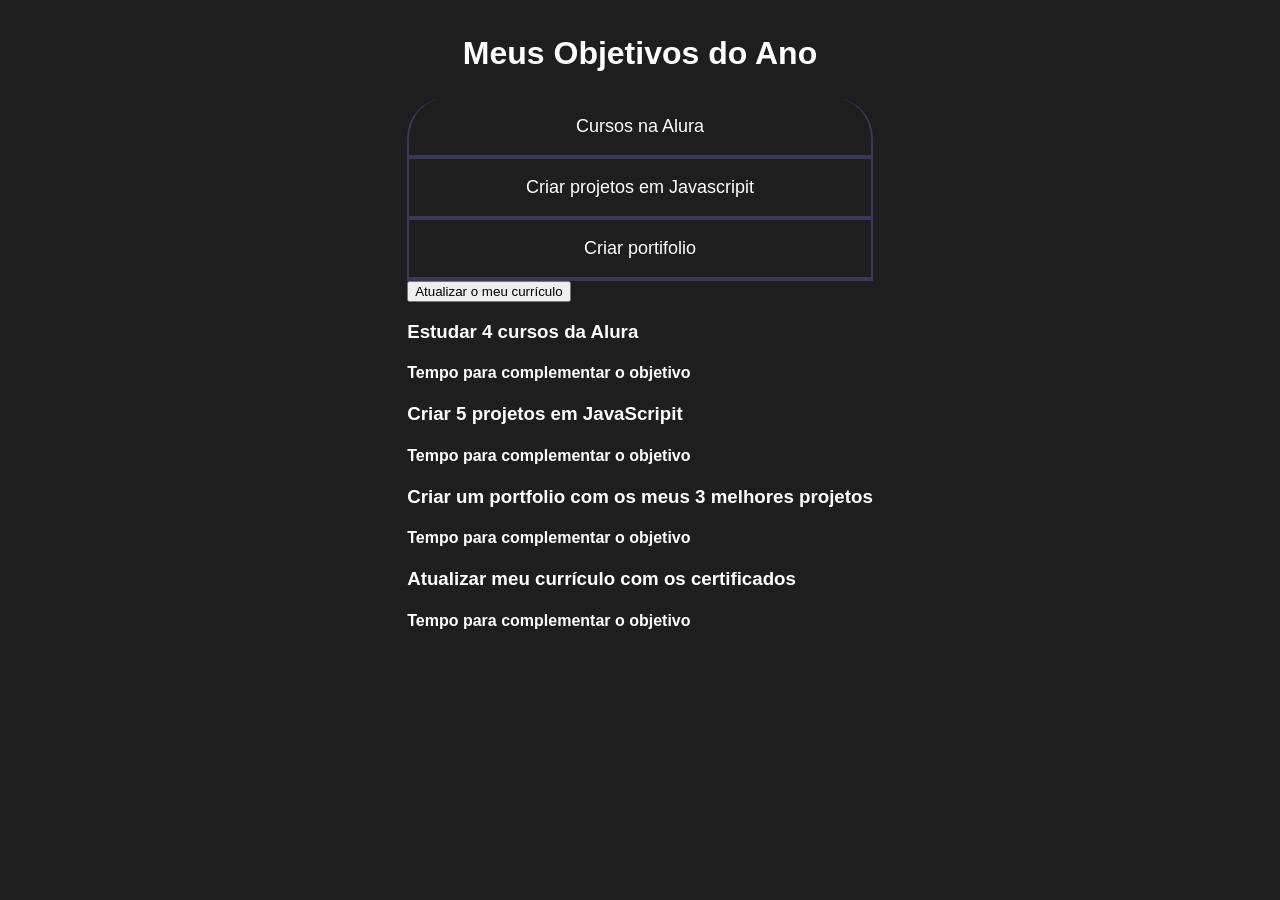
==== index.html @ b06a495d "Aula dia 22/05" ====
<!DOCTYPE html>
<html lang="pt-br">
<head>
    <meta charset="UTF-8">
    <meta http-equiv="X-UA-Compatible" content="IE=edge">
    <meta name="viewport" content="width=device-width, initial-scale=1.0">
    <title>Minhas Metas</title>
    <link rel="stylesheet" href="style.css">
</head>


<body>
    <section class="conteudo-principal">
        <h2 class="titulo-principal"> Meus Objetivos do Ano</h2>
        <div class="botoes">
            <button class="botao">Cursos na Alura</button>
            <button class="botao">Criar projetos em Javascripit</button>
            <button class="botao">Criar portifolio</button>
            <button class="baotao">Atualizar o meu currículo</button>

            <div class="abas_textos">
                <div class="aba-conteudo">
                    <h3 class="aba-conteudo-titulo-pricipal">Estudar 4 cursos da Alura </h3>
                    <h4 class="aba-conteudo-titulo-sencundario">Tempo para complementar o objetivo</h4>
                </div>
                <div class="aba-conteudo">
                    <h3 class="aba-conteudo-titulo-principal">Criar 5 projetos em JavaScripit</h3>
                    <h4 class="aba-conteudo-titulo-sendundario">Tempo para complementar o objetivo</h4>
                </div>

                <div class="aba-conteudo">
                    <h3 class="aba-conteudo-titulo-principal">Criar um portfolio com os meus 3 melhores projetos</h3>
                    <h4 class="aba-conteudo-titulo-sendundario">Tempo para complementar o objetivo</h4>
                </div>

                <div class="aba-conteudo">
                    <h3 class="aba-conteudo-titulo-principal">Atualizar meu currículo com os certificados</h3>
                    <h4 class="aba-conteudo-titulo-sendundario">Tempo para complementar o objetivo</h4>
                </div>
                
            </div>
            

        </div>

    </section>
    
    
</body>
</html>
---- style.css ----
:root{
    --cor-de-fundo: #1E1E1E;
    --verde: #6FFF57;
    --branco: #FFFFFF;
    --botao-ativo: #3A375E;
    --botao-inativo: rgba(58,55,94,0,5);
    --texto-fundo:rgba(58,55,94,0,3);
    }
    body{
    background-color:var(--cor-de-fundo);
    color: var(--branco);
    font-family: "Chakra Petch", sans-serif;
    }
    .conteudo-principal{
    display: flex;
    flex-direction: column;
    justify-content: center;
    align-items: center;
    max-width: 1200px;
    width: 100%;
    margin: 0 auto;
    }
    
    .titulo-principal{
    text-align: center;
    width: 100%;
    font-size: 32px;
    }
    
    .tutulo-principal span{
    color: var(--verde);
    }
    
    .botao{
    font-family: "Chakra Petch", sans-serif;
    background-color: var(--botao-inativo);
    color: var(--branco);
    display: flex;
    justify-content: center;
    padding: 1em;
    font-size: 18px;
    align-items: center;
    width: 100%;
    border-bottom: 4px solid var(--botao-ativo);
    border-left: 2px solid var(--botao-ativo);
    border-right: 2px solid var(--botao-ativo);
    border-top: none;
    }
    
    .botao:first-child{
    border-radius: 40px 40px 0 0;
    }
    
    .botoes{
    display: block;
    }
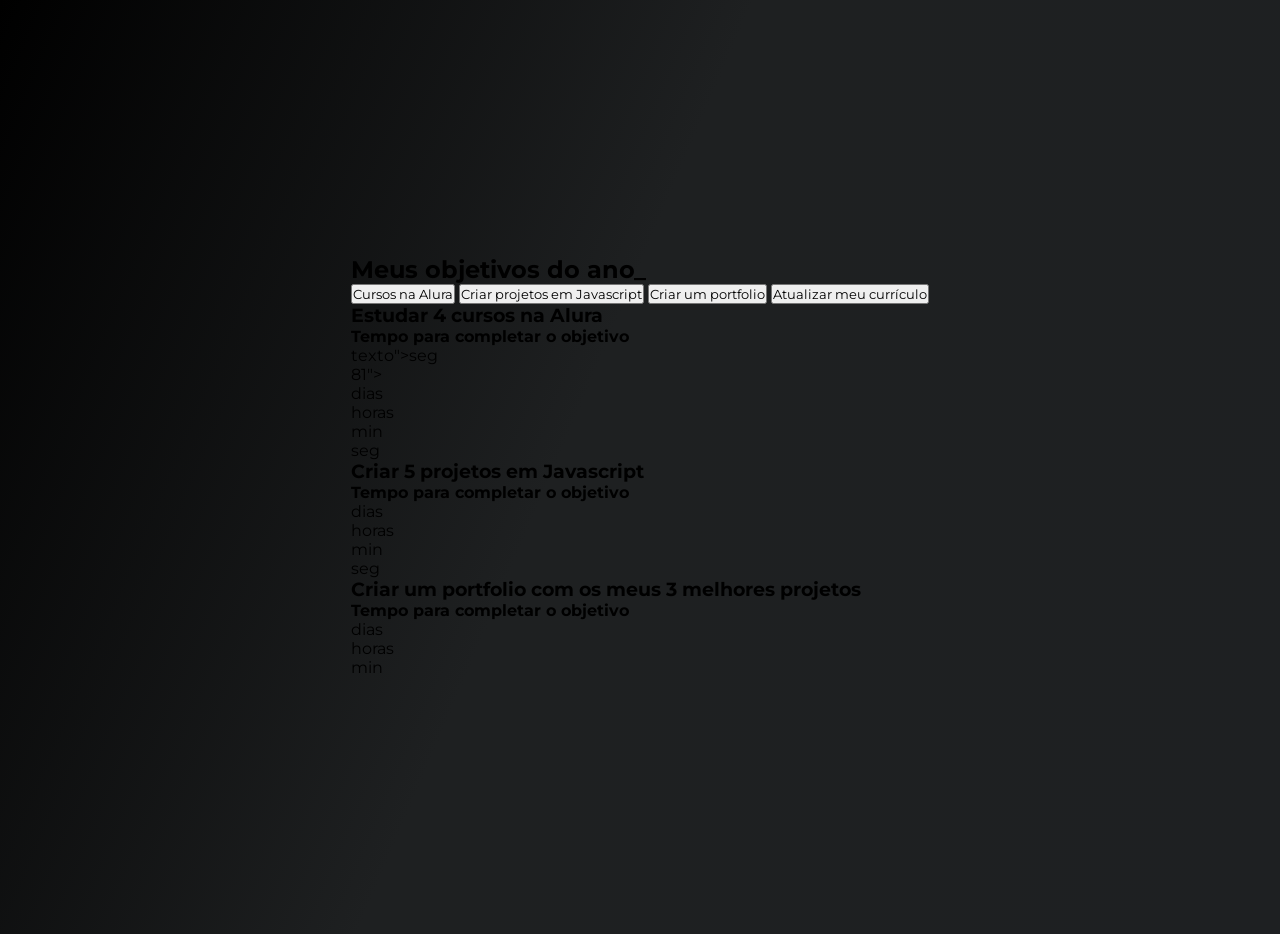
==== commit 9b131bad: "dia 24/06" ====
--- a/index.html
+++ b/index.html
@@ -1,50 +1,180 @@
 <!DOCTYPE html>
+
 <html lang="pt-br">
+
 <head>
-    <meta charset="UTF-8">
-    <meta http-equiv="X-UA-Compatible" content="IE=edge">
-    <meta name="viewport" content="width=device-width, initial-scale=1.0">
-    <title>Minhas Metas</title>
-    <link rel="stylesheet" href="style.css">
+
+<meta charset="UTF-8">
+
+<meta name="viewport" content="width=device-width, initial-scale=1.0">
+
+<title>Meus objetivos do ano</title>
+
+<link rel="stylesheet" href="style.css">
+
 </head>
 
+<body>
 
-<body>
-    <section class="conteudo-principal">
-        <h2 class="titulo-principal"> Meus Objetivos do Ano</h2>
-        <div class="botoes">
-            <button class="botao">Cursos na Alura</button>
-            <button class="botao">Criar projetos em Javascripit</button>
-            <button class="botao">Criar portifolio</button>
-            <button class="baotao">Atualizar o meu currículo</button>
+<section class="conteudo-principal">
 
-            <div class="abas_textos">
-                <div class="aba-conteudo">
-                    <h3 class="aba-conteudo-titulo-pricipal">Estudar 4 cursos da Alura </h3>
-                    <h4 class="aba-conteudo-titulo-sencundario">Tempo para complementar o objetivo</h4>
-                </div>
-                <div class="aba-conteudo">
-                    <h3 class="aba-conteudo-titulo-principal">Criar 5 projetos em JavaScripit</h3>
-                    <h4 class="aba-conteudo-titulo-sendundario">Tempo para complementar o objetivo</h4>
-                </div>
+<h2 class="titulo-principal">Meus objetivos do ano<span>_</span></h2>
 
-                <div class="aba-conteudo">
-                    <h3 class="aba-conteudo-titulo-principal">Criar um portfolio com os meus 3 melhores projetos</h3>
-                    <h4 class="aba-conteudo-titulo-sendundario">Tempo para complementar o objetivo</h4>
-                </div>
+<div class="conteudo">
 
-                <div class="aba-conteudo">
-                    <h3 class="aba-conteudo-titulo-principal">Atualizar meu currículo com os certificados</h3>
-                    <h4 class="aba-conteudo-titulo-sendundario">Tempo para complementar o objetivo</h4>
-                </div>
-                
-            </div>
-            
+<div class="botoes">
 
-        </div>
+<button class="botao ativo">Cursos na Alura</button>
 
-    </section>
-    
-    
+<button class="botao">Criar projetos em Javascript</button>
+
+<button class="botao">Criar um portfolio</button>
+
+<button class="botao">Atualizar meu currículo</button>
+
+</div>
+
+<div class="abas-textos">
+
+<div class="aba-conteudo ativo">
+
+<h3 class="aba-conteudo-titulo-principal">Estudar 4 cursos na Alura</h3>
+
+<h4 class="aba-conteudo-titulo-secundario">Tempo para completar o
+
+objetivo</h4>
+
+<div class="contador">
+
+<div class="contador-digito">
+
+<p class="contador-digito-numero" id="dias0"></p>
+texto">seg</p>
+
+81"></p>
+
+<p class="contador-digito-texto">dias</p>
+
+</div>
+
+<div class="contador-digito">
+
+<p class="contador-digito-numero" id="horas0"></p>
+
+<p class="contador-digito-texto">horas</p>
+
+</div>
+
+<div class="contador-digito">
+
+<p class="contador-digito-numero" id="min0"></p>
+
+<p class="contador-digito-texto">min</p>
+
+</div>
+
+<div class="contador-digito">
+
+<p class="contador-digito-numero" id="seg0"></p>
+
+<p class="contador-digito-texto">seg</p>
+
+</div>
+
+</div>
+
+</div>
+
+<div class="aba-conteudo">
+
+<h3 class="aba-conteudo-titulo-principal">Criar 5 projetos em
+
+Javascript</h3>
+
+<h4 class="aba-conteudo-titulo-secundario">Tempo para completar o
+
+objetivo</h4>
+
+<div class="contador">
+
+<div class="contador-digito">
+
+<p class="contador-digito-numero" id="dias1"></p>
+
+<p class="contador-digito-texto">dias</p>
+
+</div>
+
+<div class="contador-digito">
+
+<p class="contador-digito-numero" id="horas1"></p>
+
+<p class="contador-digito-texto">horas</p>
+</div>
+
+<div class="contador-digito">
+
+<p class="contador-digito-numero" id="min1"></p>
+
+<p class="contador-digito-texto">min</p>
+
+</div>
+
+<div class="contador-digito">
+
+<p class="contador-digito-numero" id="seg1"></p>
+
+<p class="contador-digito-texto">seg</p>
+
+</div>
+
+</div>
+
+</div>
+
+<div class="aba-conteudo">
+
+<h3 class="aba-conteudo-titulo-principal">Criar um portfolio com os meus 3 melhores projetos</h3>
+
+<h4 class="aba-conteudo-titulo-secundario">Tempo para completar o
+
+objetivo</h4>
+
+<div class="contador">
+
+<div class="contador-digito">
+
+<p class="contador-digito-numero" id="dias2"></p>
+
+<p class="contador-digito-texto">dias</p>
+
+</div>
+
+<div class="contador-digito">
+
+<p class="contador-digito-numero" id="horas2"></p>
+
+<p class="contador-digito-texto">horas</p>
+
+</div>
+
+<div class="contador-digito">
+
+<p class="contador-digito-numero" id="min2"></p>
+
+<p class="contador-digito-texto">min</p>
+
+</div>
+</div>
+
+</div>
+
+</div>
+
+</section>
+
+<script src="main.js"></script>
+
 </body>
-</html>
+
+</html>
--- a/style.css
+++ b/style.css
@@ -1,57 +1,87 @@
-:root{
-    --cor-de-fundo: #1E1E1E;
-    --verde: #6FFF57;
-    --branco: #FFFFFF;
-    --botao-ativo: #3A375E;
-    --botao-inativo: rgba(58,55,94,0,5);
-    --texto-fundo:rgba(58,55,94,0,3);
-    }
-    body{
-    background-color:var(--cor-de-fundo);
-    color: var(--branco);
-    font-family: "Chakra Petch", sans-serif;
-    }
-    .conteudo-principal{
+@import url('https://fonts.googleapis.com/css2?family=Montserrat:ital,wght@0,100..900;1,100..900&display=swap&#39;');
+
+:root {
+    --cor-destaque: #ED145B;
+    --cor-gradiente-preto: linear-gradient(113deg, #000 0%, #1E2021 44.96%, #1E2022 100%);
+}
+
+* {
+    margin: 0;
+    padding: 0;
+    font-family: Montserrat;
+}
+
+body {
     display: flex;
-    flex-direction: column;
     justify-content: center;
     align-items: center;
-    max-width: 1200px;
-    width: 100%;
-    margin: 0 auto;
-    }
-    
-    .titulo-principal{
+    padding: 16px 21px 18px 21px;
+    background: var(--cor-gradiente-preto);
+    height: 100vh;
+    flex-direction: column;
+}
+
+
+.container {
+    display: flex;
+    width: 65rem;
+    flex-direction: column;
+    align-items: center;
+    gap: 3rem;
+    overflow: hidden;
+}
+
+h1 {
+    color: var(--cor-destaque);
     text-align: center;
-    width: 100%;
-    font-size: 32px;
-    }
-    
-    .tutulo-principal span{
-    color: var(--verde);
-    }
-    
-    .botao{
-    font-family: "Chakra Petch", sans-serif;
-    background-color: var(--botao-inativo);
-    color: var(--branco);
+    font-size: 2.8rem;
+    font-weight: 600;
+    text-transform: uppercase;
+}
+
+#entrada-de-texto {
     display: flex;
+    height: 12rem;
+    padding: 1.4rem 2.5rem 2.5rem 2.5rem;
+    align-items: flex-start;
+    gap: 0.625rem;
+    align-self: stretch;
+    border-radius: 0.625rem;
+    background: #FFF;
+    font-size: 2rem;
+}
+
+#entrada-de-texto::placeholder {
+    color: #828282;
+    font-size: 2rem;
+    font-weight: 400;
+    line-height: normal;
+}
+
+#botao-palavrachave {
+    display: flex;
+    padding: 1.25rem;
     justify-content: center;
-    padding: 1em;
-    font-size: 18px;
     align-items: center;
-    width: 100%;
-    border-bottom: 4px solid var(--botao-ativo);
-    border-left: 2px solid var(--botao-ativo);
-    border-right: 2px solid var(--botao-ativo);
-    border-top: none;
-    }
-    
-    .botao:first-child{
-    border-radius: 40px 40px 0 0;
-    }
-    
-    .botoes{
-    display: block;
-    }
-    +    gap: 0.625rem;
+    border-radius: 0.5rem;
+    border: none;
+    background: var(--cor-destaque);
+    color: #000;
+    font-size: 2.5rem;
+    font-weight: 500;
+    line-height: normal;
+}
+
+#resultado-palavrachave {
+    display: flex;
+    border-radius: 0.625rem;
+    align-self: stretch;
+    color: var(--cor-destaque);
+    font-size: 2.5rem;
+    justify-content: center;
+    margin-bottom: 2rem;
+    max-width: 100%;
+    max-height: 50vh;
+    overflow: auto;
+}
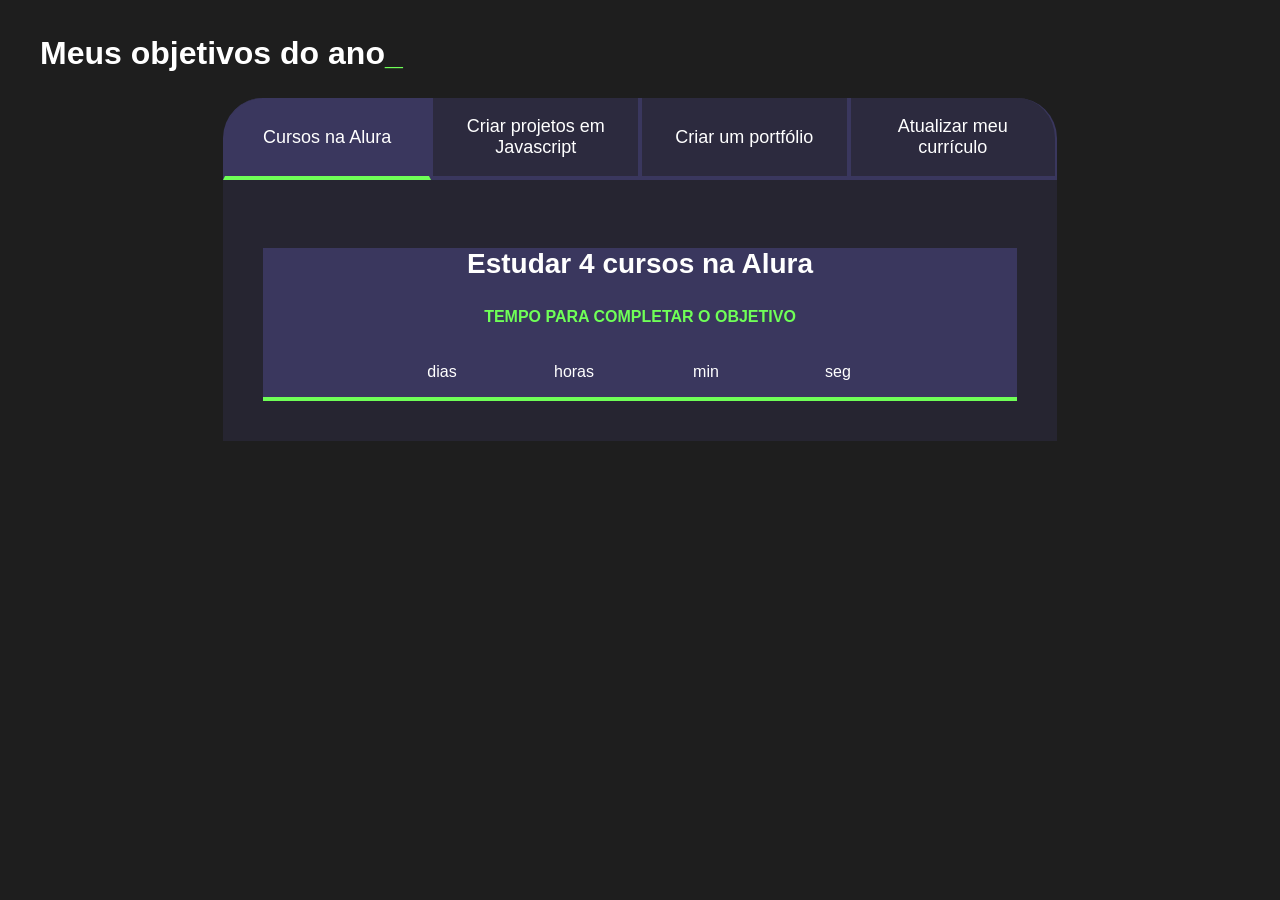
==== commit 79979785: "dia 26/06" ====
--- a/index.html
+++ b/index.html
@@ -1,180 +1,116 @@
 <!DOCTYPE html>
-
 <html lang="pt-br">
-
 <head>
-
-<meta charset="UTF-8">
-
-<meta name="viewport" content="width=device-width, initial-scale=1.0">
-
-<title>Meus objetivos do ano</title>
-
-<link rel="stylesheet" href="style.css">
-
+  <meta charset="UTF-8">
+  <meta name="viewport" content="width=device-width, initial-scale=1.0">
+  <title>Meus objetivos do ano</title>
+  <link rel="stylesheet" href="style.css">
 </head>
 
 <body>
 
 <section class="conteudo-principal">
 
-<h2 class="titulo-principal">Meus objetivos do ano<span>_</span></h2>
+  <h2 class="titulo-principal">Meus objetivos do ano<span>_</span></h2>
 
-<div class="conteudo">
+  <div class="conteudo">
 
-<div class="botoes">
+    <div class="botoes">
+      <button class="botao ativo">Cursos na Alura</button>
+      <button class="botao">Criar projetos em Javascript</button>
+      <button class="botao">Criar um portfólio</button>
+      <button class="botao">Atualizar meu currículo</button>
+    </div>
 
-<button class="botao ativo">Cursos na Alura</button>
+    <div class="abas-textos">
 
-<button class="botao">Criar projetos em Javascript</button>
+      <div class="aba-conteudo ativo">
+        <h3 class="aba-conteudo-titulo-principal">Estudar 4 cursos na Alura</h3>
+        <h4 class="aba-conteudo-titulo-secundario">Tempo para completar o objetivo</h4>
 
-<button class="botao">Criar um portfolio</button>
+        <div class="contador">
+          <div class="contador-digito">
+            <p class="contador-digito-numero" id="dias0"></p>
+            <p class="contador-digito-texto">dias</p>
+          </div>
 
-<button class="botao">Atualizar meu currículo</button>
+          <div class="contador-digito">
+            <p class="contador-digito-numero" id="horas0"></p>
+            <p class="contador-digito-texto">horas</p>
+          </div>
 
-</div>
+          <div class="contador-digito">
+            <p class="contador-digito-numero" id="min0"></p>
+            <p class="contador-digito-texto">min</p>
+          </div>
 
-<div class="abas-textos">
+          <div class="contador-digito">
+            <p class="contador-digito-numero" id="seg0"></p>
+            <p class="contador-digito-texto">seg</p>
+          </div>
+        </div>
+      </div>
 
-<div class="aba-conteudo ativo">
+      <div class="aba-conteudo">
+        <h3 class="aba-conteudo-titulo-principal">Criar 5 projetos em Javascript</h3>
+        <h4 class="aba-conteudo-titulo-secundario">Tempo para completar o objetivo</h4>
 
-<h3 class="aba-conteudo-titulo-principal">Estudar 4 cursos na Alura</h3>
+        <div class="contador">
+          <div class="contador-digito">
+            <p class="contador-digito-numero" id="dias1"></p>
+            <p class="contador-digito-texto">dias</p>
+          </div>
 
-<h4 class="aba-conteudo-titulo-secundario">Tempo para completar o
+          <div class="contador-digito">
+            <p class="contador-digito-numero" id="horas1"></p>
+            <p class="contador-digito-texto">horas</p>
+          </div>
 
-objetivo</h4>
+          <div class="contador-digito">
+            <p class="contador-digito-numero" id="min1"></p>
+            <p class="contador-digito-texto">min</p>
+          </div>
 
-<div class="contador">
+          <div class="contador-digito">
+            <p class="contador-digito-numero" id="seg1"></p>
+            <p class="contador-digito-texto">seg</p>
+          </div>
+        </div>
+      </div>
 
-<div class="contador-digito">
+      <div class="aba-conteudo">
+        <h3 class="aba-conteudo-titulo-principal">Criar um portfólio com os meus 3 melhores projetos</h3>
+        <h4 class="aba-conteudo-titulo-secundario">Tempo para completar o objetivo</h4>
 
-<p class="contador-digito-numero" id="dias0"></p>
-texto">seg</p>
+        <div class="contador">
+          <div class="contador-digito">
+            <p class="contador-digito-numero" id="dias2"></p>
+            <p class="contador-digito-texto">dias</p>
+          </div>
 
-81"></p>
+          <div class="contador-digito">
+            <p class="contador-digito-numero" id="horas2"></p>
+            <p class="contador-digito-texto">horas</p>
+          </div>
 
-<p class="contador-digito-texto">dias</p>
+          <div class="contador-digito">
+            <p class="contador-digito-numero" id="min2"></p>
+            <p class="contador-digito-texto">min</p>
+          </div>
 
-</div>
+          <div class="contador-digito">
+            <p class="contador-digito-numero" id="seg2"></p>
+            <p class="contador-digito-texto">seg</p>
+          </div>
+        </div>
+      </div>
 
-<div class="contador-digito">
-
-<p class="contador-digito-numero" id="horas0"></p>
-
-<p class="contador-digito-texto">horas</p>
-
-</div>
-
-<div class="contador-digito">
-
-<p class="contador-digito-numero" id="min0"></p>
-
-<p class="contador-digito-texto">min</p>
-
-</div>
-
-<div class="contador-digito">
-
-<p class="contador-digito-numero" id="seg0"></p>
-
-<p class="contador-digito-texto">seg</p>
-
-</div>
-
-</div>
-
-</div>
-
-<div class="aba-conteudo">
-
-<h3 class="aba-conteudo-titulo-principal">Criar 5 projetos em
-
-Javascript</h3>
-
-<h4 class="aba-conteudo-titulo-secundario">Tempo para completar o
-
-objetivo</h4>
-
-<div class="contador">
-
-<div class="contador-digito">
-
-<p class="contador-digito-numero" id="dias1"></p>
-
-<p class="contador-digito-texto">dias</p>
-
-</div>
-
-<div class="contador-digito">
-
-<p class="contador-digito-numero" id="horas1"></p>
-
-<p class="contador-digito-texto">horas</p>
-</div>
-
-<div class="contador-digito">
-
-<p class="contador-digito-numero" id="min1"></p>
-
-<p class="contador-digito-texto">min</p>
-
-</div>
-
-<div class="contador-digito">
-
-<p class="contador-digito-numero" id="seg1"></p>
-
-<p class="contador-digito-texto">seg</p>
-
-</div>
-
-</div>
-
-</div>
-
-<div class="aba-conteudo">
-
-<h3 class="aba-conteudo-titulo-principal">Criar um portfolio com os meus 3 melhores projetos</h3>
-
-<h4 class="aba-conteudo-titulo-secundario">Tempo para completar o
-
-objetivo</h4>
-
-<div class="contador">
-
-<div class="contador-digito">
-
-<p class="contador-digito-numero" id="dias2"></p>
-
-<p class="contador-digito-texto">dias</p>
-
-</div>
-
-<div class="contador-digito">
-
-<p class="contador-digito-numero" id="horas2"></p>
-
-<p class="contador-digito-texto">horas</p>
-
-</div>
-
-<div class="contador-digito">
-
-<p class="contador-digito-numero" id="min2"></p>
-
-<p class="contador-digito-texto">min</p>
-
-</div>
-</div>
-
-</div>
-
-</div>
+    </div>
+  </div>
 
 </section>
 
 <script src="main.js"></script>
 
 </body>
-
 </html>
--- a/style.css
+++ b/style.css
@@ -1,87 +1,172 @@
-@import url('https://fonts.googleapis.com/css2?family=Montserrat:ital,wght@0,100..900;1,100..900&display=swap&#39;');
-
-:root {
-    --cor-destaque: #ED145B;
-    --cor-gradiente-preto: linear-gradient(113deg, #000 0%, #1E2021 44.96%, #1E2022 100%);
+:root{
+    --cor-de-fundo: #1E1E1E;
+    --verde: #6fff57;
+    --branco: #FFFFFF;
+    --botao-ativo: #3A375E; 
+    --botao-inativo: rgba(58,55,94,0.5);
+    --texto-fundo: rgba(58,55,94 ,0.3);
+   
 }
 
-* {
-    margin: 0;
-    padding: 0;
-    font-family: Montserrat;
+body{
+    background-color: var(--cor-de-fundo);
+    color: var(--branco);
+    font-family:'Chakra Petch',sans-serif;
 }
 
-body {
+.conteudo-principal{
+    display: flex;
+    flex-direction: column;
+    justify-content: center;
+    align-items: center;
+    max-width: 1200px;
+    width: 100%;
+    margin: 0 auto;
+}
+
+.titulo-principal{
+    text-align: left;
+    width: 100%;
+    font-size: 32px;
+}
+
+.titulo-principal span{
+    color: var(--verde);
+
+}
+
+.botao{
+    font-family: 'Chakra Perch', sans-serif;
+    background-color: var(--botao-inativo);
+    color: var(--branco);
     display: flex;
     justify-content: center;
+    padding: 1em;
+    font-size: 18px;
     align-items: center;
-    padding: 16px 21px 18px 21px;
-    background: var(--cor-gradiente-preto);
-    height: 100vh;
-    flex-direction: column;
+    width: 100%;
+    border-bottom: 4px solid var(--botao-ativo);
+    border-left: 2px solid var(--botao-ativo);
+    border-right: 2px solid var(--botao-ativo);
+    border-top: none;
+
 }
 
+.botao:first-child{
+    border-radius: 40px 40px 0 0;
 
-.container {
-    display: flex;
-    width: 65rem;
-    flex-direction: column;
-    align-items: center;
-    gap: 3rem;
-    overflow: hidden;
 }
 
-h1 {
-    color: var(--cor-destaque);
+.botoes.ativo{
+    display: block;
+    
+    }
+    
+.ativo{
+    background-color: var(--botao-ativo);
+    border-bottom: 4px solid var(--verde);
+    
+    }
+
+.aba-conteudo.ativo{
+    display: block;
+    
+    }
+
+.aba-conteudo{
+        display: none;
+    }
+    
+.aba-conteudo-titulo-principal{
+    
+        font-size: 28px;
+        text-align: center;
+    
+    }
+
+.aba-conteudo-titulo-secundario{
     text-align: center;
-    font-size: 2.8rem;
-    font-weight: 600;
+    color: var(--verde);
+    text-transform: uppercase;
+    
+    
+    } 
+      
+.contador{
+        display: flex;
+        justify-content: center;
+        flex-wrap: wrap;
+    }
+    
+.contador-digito{
+    padding: 0 16px;
+    text-align: center;
+    min-width: 100px;
+    
+    }
+
+.contador-digito-numero{
+    font-size: 80px;
+    margin: 0;
+    
+    }
+
+.contador-digito-titulo{
+    color: var(--verde);
+    font-size: 20px;
+    margin: 0;
+    }
+
+.abas-textos{
+    background-color: var(--texto-fundo);
+    padding: 40px;
+}
+
+.aba-conteudo-titulo-principal {
+    font-size: 28px;
+    text-align: center;
+}
+
+.aba-conteudoitulo-secundario{
+    text-align: center;
+    color: var(--verde);
     text-transform: uppercase;
 }
 
-#entrada-de-texto {
+.contador{
     display: flex;
-    height: 12rem;
-    padding: 1.4rem 2.5rem 2.5rem 2.5rem;
-    align-items: flex-start;
-    gap: 0.625rem;
-    align-self: stretch;
-    border-radius: 0.625rem;
-    background: #FFF;
-    font-size: 2rem;
+    justify-content: center;
+    flex-wrap: wrap;
 }
 
-#entrada-de-texto::placeholder {
-    color: #828282;
-    font-size: 2rem;
-    font-weight: 400;
-    line-height: normal;
+.contador-digito{
+padding: 0 16px;
+text-align: center;
+min-width: 100px;
+
 }
+.contador-digito-numero{
+font-size: 80px;
+margin: 0;
 
-#botao-palavrachave {
-    display: flex;
-    padding: 1.25rem;
-    justify-content: center;
-    align-items: center;
-    gap: 0.625rem;
-    border-radius: 0.5rem;
-    border: none;
-    background: var(--cor-destaque);
-    color: #000;
-    font-size: 2.5rem;
-    font-weight: 500;
-    line-height: normal;
 }
+.contador-digito-titulo{
+color: var(--verde);
+font-size: 20px;
+margin: 0;
+}
+    
+@media screen and (min-width: 768px) {
+    .botoes{
+        display: flex;
+    }
 
-#resultado-palavrachave {
-    display: flex;
-    border-radius: 0.625rem;
-    align-self: stretch;
-    color: var(--cor-destaque);
-    font-size: 2.5rem;
-    justify-content: center;
-    margin-bottom: 2rem;
-    max-width: 100%;
-    max-height: 50vh;
-    overflow: auto;
-}+    .botao:first-child{
+        border-radius: 40px 0 0 0;
+    }
+
+    .botao:last-child{
+        border-radius: 0 40px 0 0;
+    }
+    
+}
